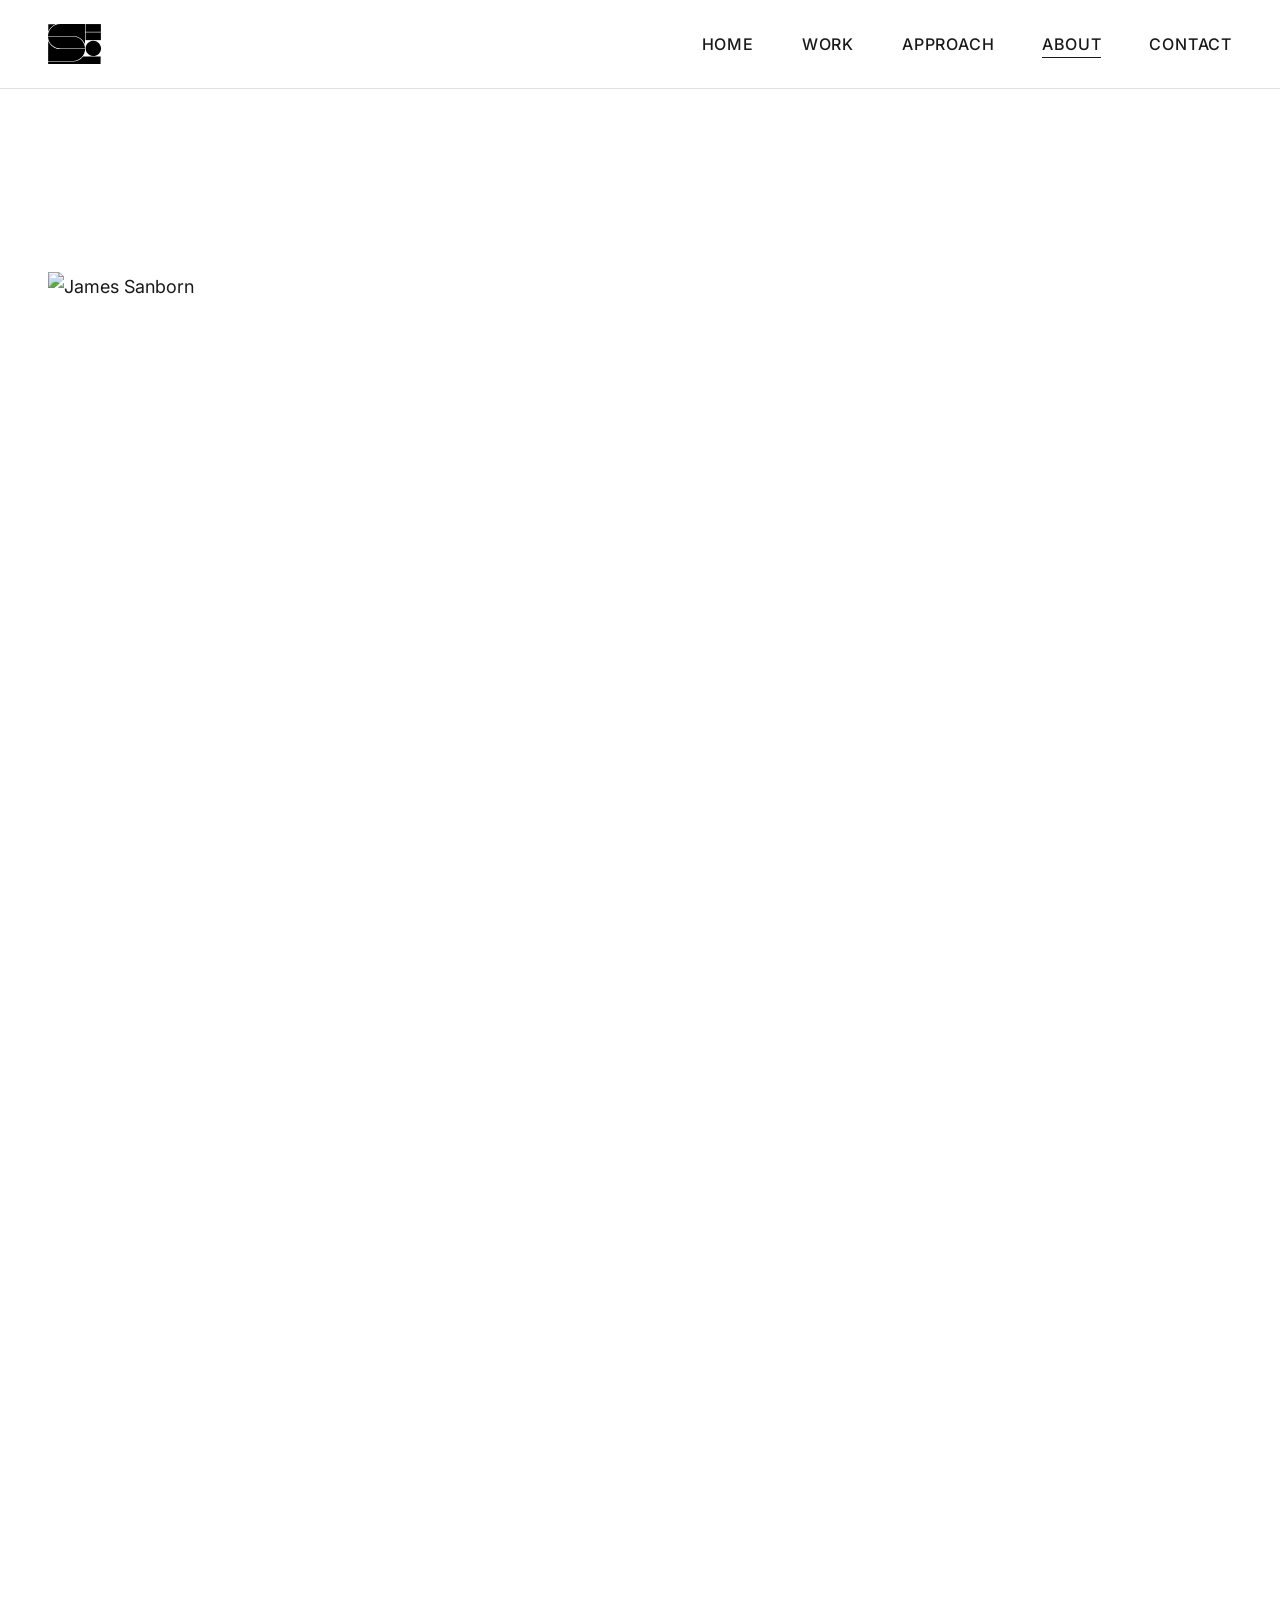
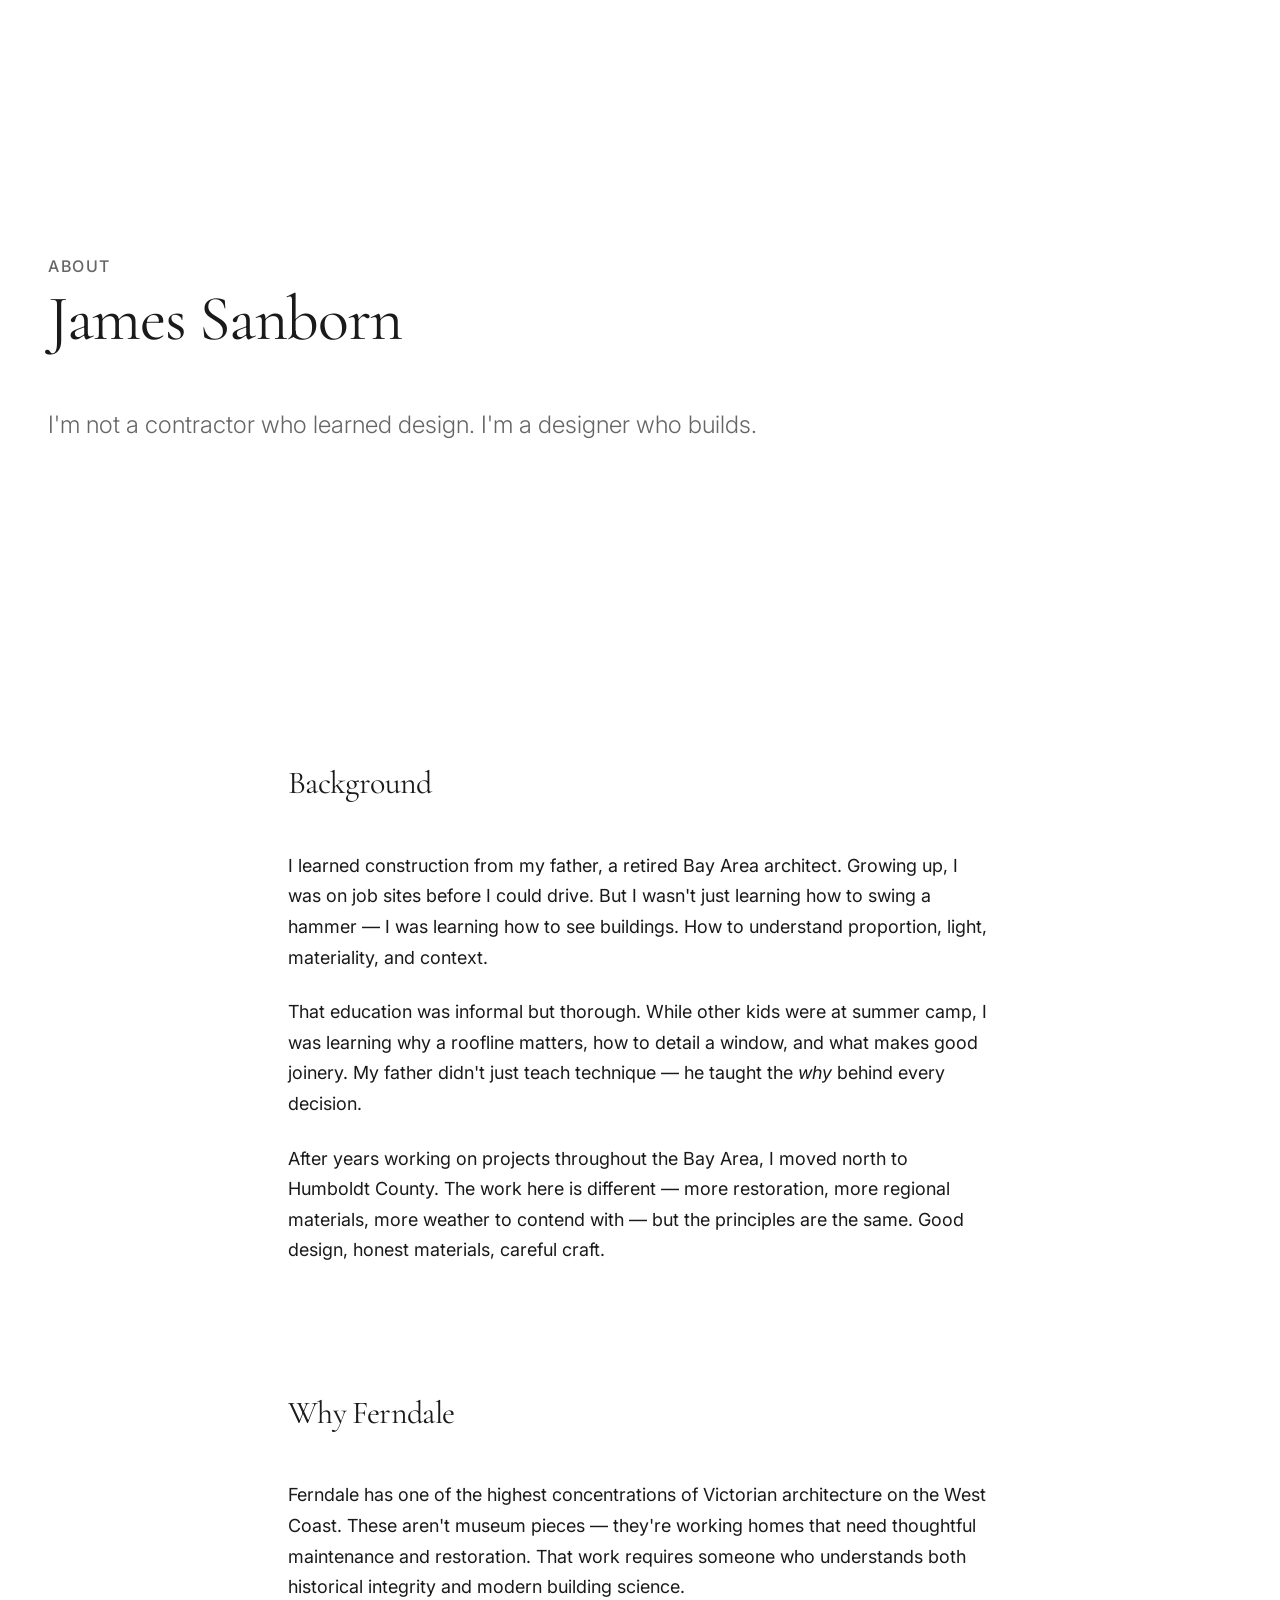
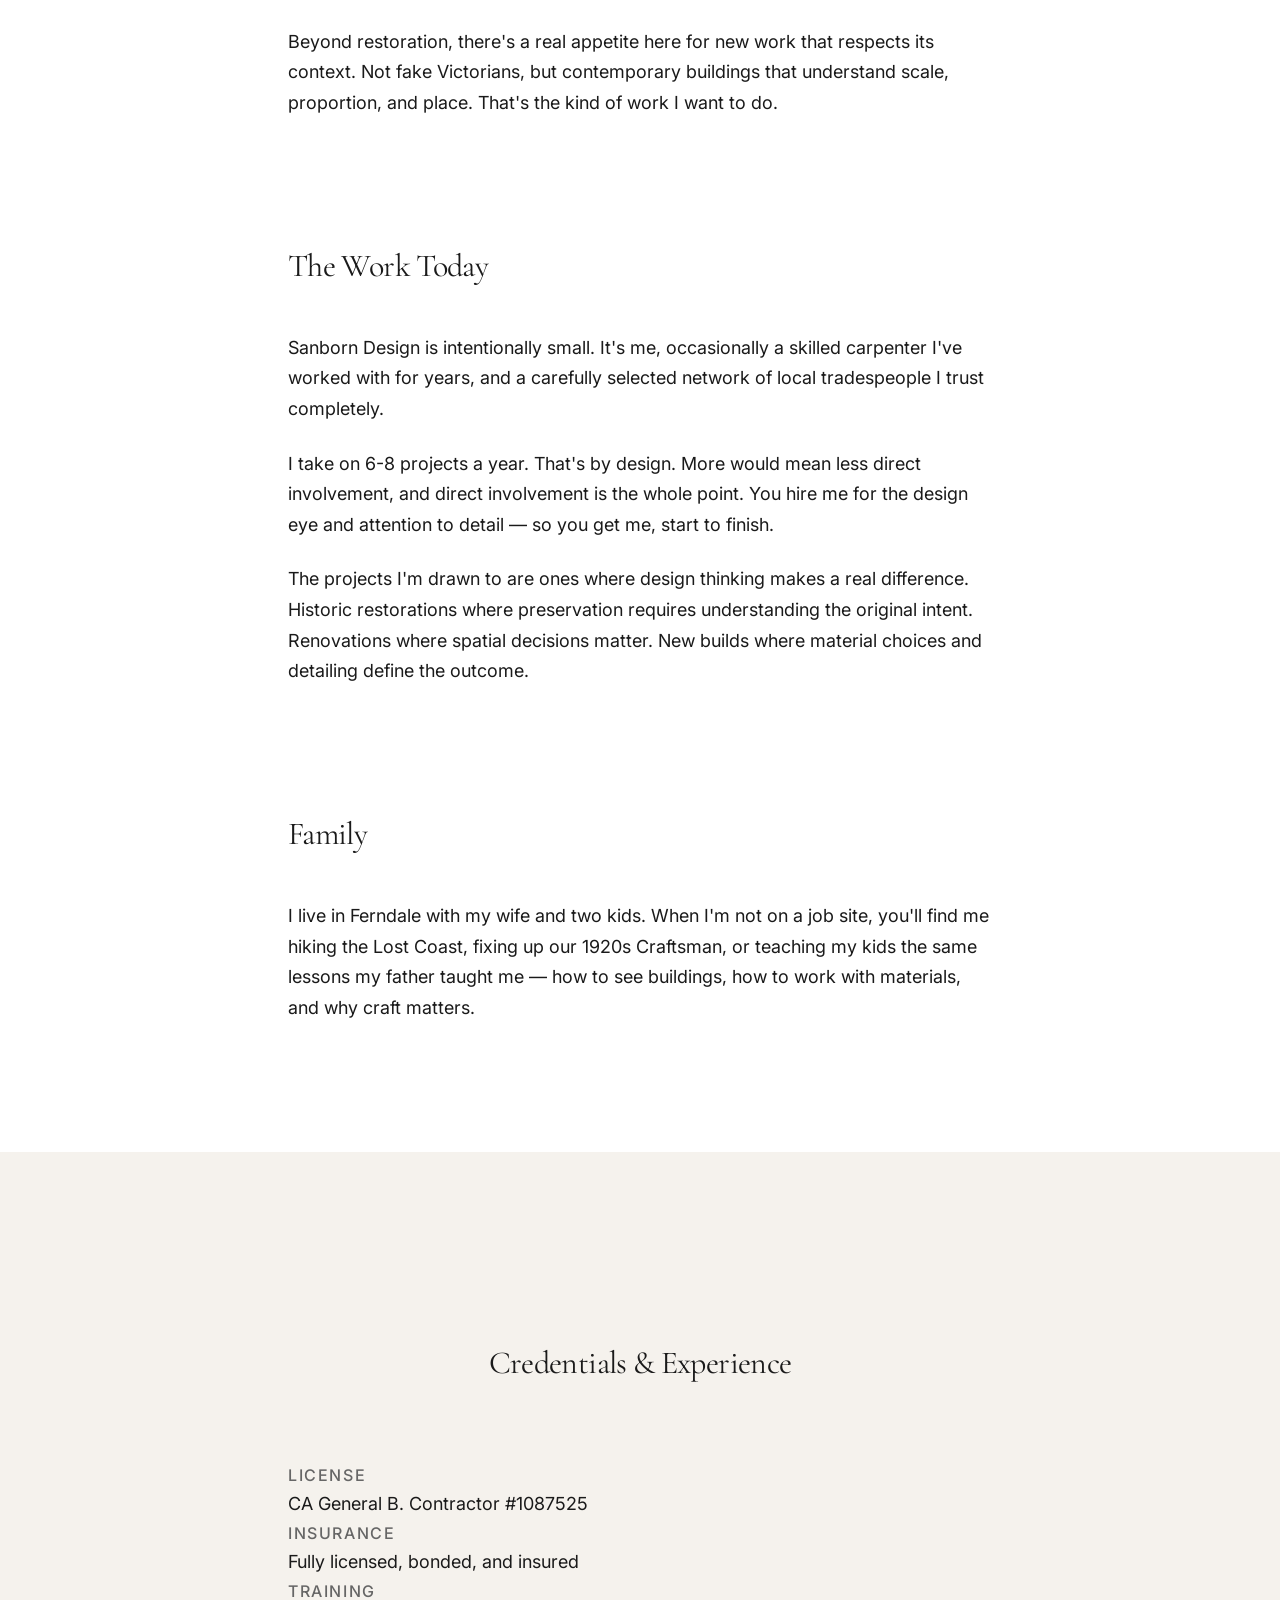
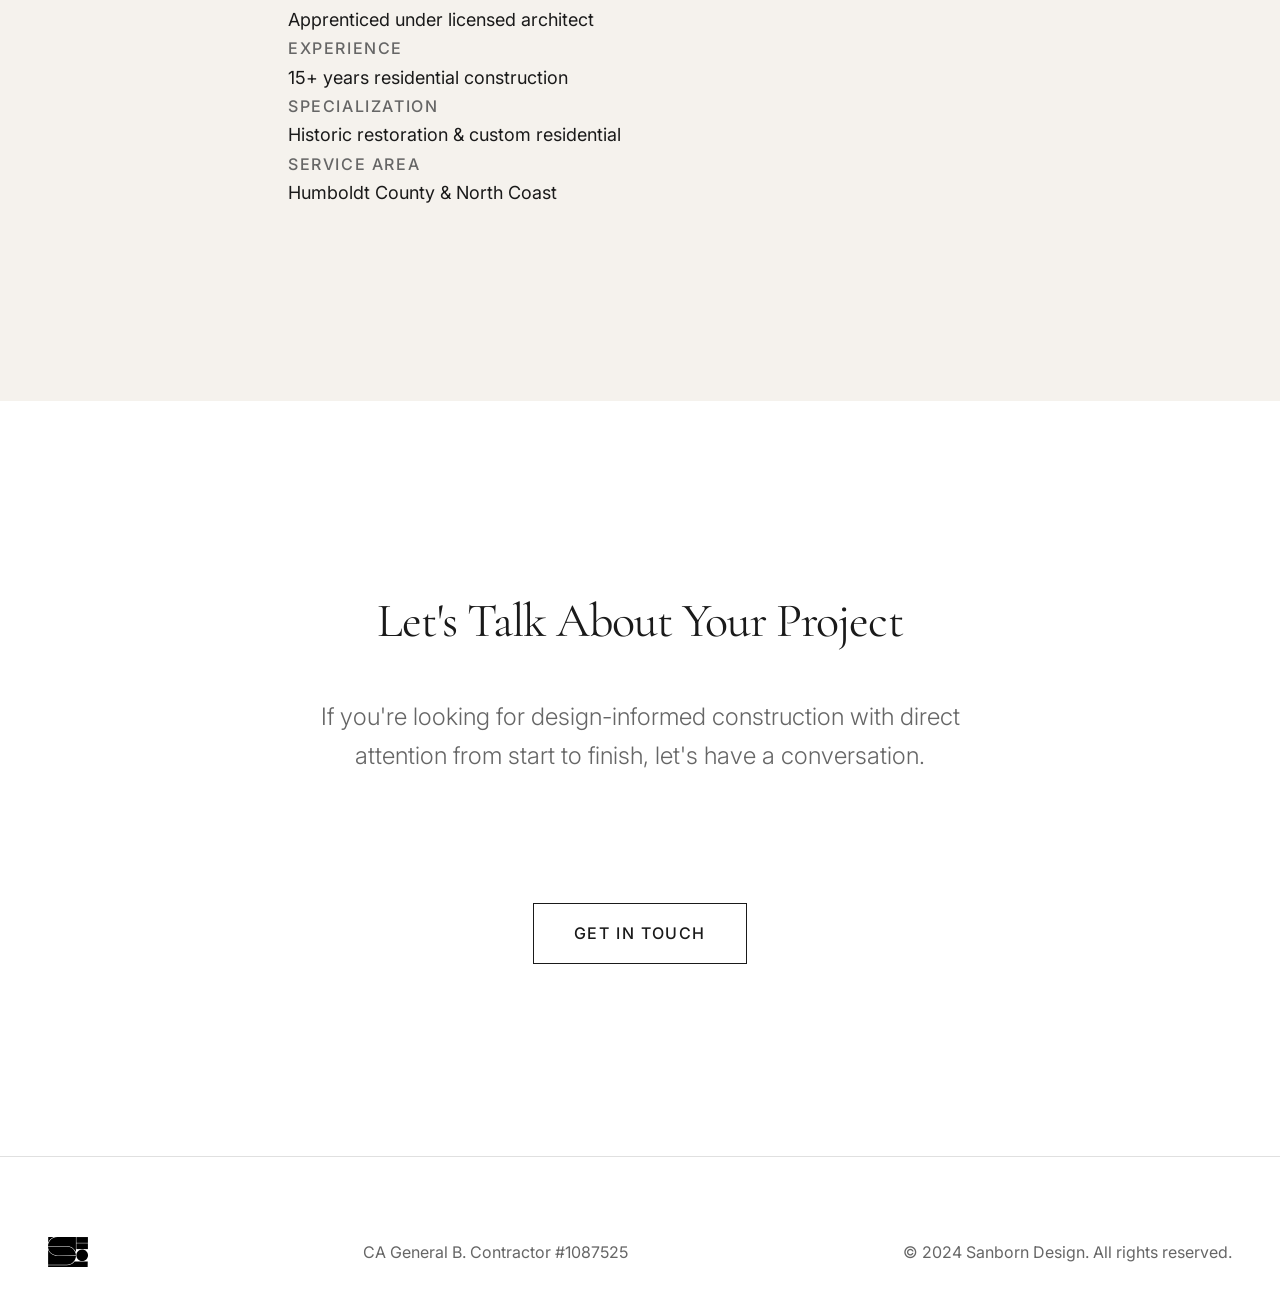
==== about/index.html @ 71fdd4d7 "Complete sample redesign site for SANBORN Implemented comprehensive website redesign based on produc" ====
<!DOCTYPE html>
<html lang="en">
<head>
  <meta charset="UTF-8">
  <meta name="viewport" content="width=device-width, initial-scale=1.0">
  <title>About - Sanborn Design</title>
  <meta name="description" content="James Sanborn brings architecture-trained craftsmanship to construction. Trained by his father, a retired Bay Area architect, James builds with design understanding.">

  <!-- Fonts -->
  <link rel="preconnect" href="https://fonts.googleapis.com">
  <link rel="preconnect" href="https://fonts.gstatic.com" crossorigin>
  <link href="https://fonts.googleapis.com/css2?family=Cormorant+Garamond:wght@300;400;500&family=Inter:wght@300;400;500;600&display=swap" rel="stylesheet">

  <!-- Styles -->
  <link rel="stylesheet" href="/assets/css/reset.css">
  <link rel="stylesheet" href="/assets/css/main.css">
</head>
<body>

  <!-- Navigation -->
  <nav class="nav">
    <div class="nav-container">
      <a href="/" class="nav-logo-link">
        <img src="/assets/images/sanborn1.svg" alt="Sanborn Design" class="nav-logo">
      </a>
      <ul class="nav-menu">
        <li><a href="/" class="nav-link">Home</a></li>
        <li><a href="/work/" class="nav-link">Work</a></li>
        <li><a href="/approach/" class="nav-link">Approach</a></li>
        <li><a href="/about/" class="nav-link">About</a></li>
        <li><a href="/contact/" class="nav-link">Contact</a></li>
      </ul>
    </div>
  </nav>

  <div class="nav-spacer"></div>

  <!-- About Header -->
  <section class="section-lg">
    <div class="container">
      <div class="grid-2" style="gap: var(--space-xl); align-items: center;">

        <!-- Portrait -->
        <div>
          <img
            src="/assets/images/about/about-james-portrait.jpg"
            alt="James Sanborn"
            style="width: 100%; height: auto; aspect-ratio: 3/4; object-fit: cover;"
          />
        </div>

        <!-- Intro Text -->
        <div>
          <span class="label">About</span>
          <h1 class="mb-md">James Sanborn</h1>
          <p class="intro-text">
            I'm not a contractor who learned design. I'm a designer who builds.
          </p>
        </div>

      </div>
    </div>
  </section>

  <!-- Story Section -->
  <section class="section">
    <div class="container-narrow">

      <h3 class="mb-md">Background</h3>

      <p>
        I learned construction from my father, a retired Bay Area architect. Growing up,
        I was on job sites before I could drive. But I wasn't just learning how to swing
        a hammer — I was learning how to see buildings. How to understand proportion, light,
        materiality, and context.
      </p>

      <p>
        That education was informal but thorough. While other kids were at summer camp, I was
        learning why a roofline matters, how to detail a window, and what makes good joinery.
        My father didn't just teach technique — he taught the <em>why</em> behind every decision.
      </p>

      <p>
        After years working on projects throughout the Bay Area, I moved north to Humboldt County.
        The work here is different — more restoration, more regional materials, more weather to
        contend with — but the principles are the same. Good design, honest materials, careful craft.
      </p>

      <h3 class="mb-md mt-xl">Why Ferndale</h3>

      <p>
        Ferndale has one of the highest concentrations of Victorian architecture on the West Coast.
        These aren't museum pieces — they're working homes that need thoughtful maintenance and
        restoration. That work requires someone who understands both historical integrity and
        modern building science.
      </p>

      <p>
        Beyond restoration, there's a real appetite here for new work that respects its context.
        Not fake Victorians, but contemporary buildings that understand scale, proportion, and place.
        That's the kind of work I want to do.
      </p>

      <h3 class="mb-md mt-xl">The Work Today</h3>

      <p>
        Sanborn Design is intentionally small. It's me, occasionally a skilled carpenter I've worked
        with for years, and a carefully selected network of local tradespeople I trust completely.
      </p>

      <p>
        I take on 6-8 projects a year. That's by design. More would mean less direct involvement,
        and direct involvement is the whole point. You hire me for the design eye and attention
        to detail — so you get me, start to finish.
      </p>

      <p>
        The projects I'm drawn to are ones where design thinking makes a real difference. Historic
        restorations where preservation requires understanding the original intent. Renovations where
        spatial decisions matter. New builds where material choices and detailing define the outcome.
      </p>

      <h3 class="mb-md mt-xl">Family</h3>

      <p>
        I live in Ferndale with my wife and two kids. When I'm not on a job site, you'll find me
        hiking the Lost Coast, fixing up our 1920s Craftsman, or teaching my kids the same lessons
        my father taught me — how to see buildings, how to work with materials, and why craft matters.
      </p>

    </div>
  </section>

  <!-- Credentials Section -->
  <section class="bg-cream section-lg">
    <div class="container-narrow">

      <h3 class="mb-lg text-center">Credentials & Experience</h3>

      <div class="grid-2" style="gap: var(--space-lg);">

        <div>
          <div class="label mb-xs">License</div>
          <p>CA General B. Contractor #1087525</p>
        </div>

        <div>
          <div class="label mb-xs">Insurance</div>
          <p>Fully licensed, bonded, and insured</p>
        </div>

        <div>
          <div class="label mb-xs">Training</div>
          <p>Apprenticed under licensed architect</p>
        </div>

        <div>
          <div class="label mb-xs">Experience</div>
          <p>15+ years residential construction</p>
        </div>

        <div>
          <div class="label mb-xs">Specialization</div>
          <p>Historic restoration & custom residential</p>
        </div>

        <div>
          <div class="label mb-xs">Service Area</div>
          <p>Humboldt County & North Coast</p>
        </div>

      </div>

    </div>
  </section>

  <!-- Call to Action -->
  <section class="section-lg">
    <div class="container-narrow text-center">
      <h2 class="mb-md">Let's Talk About Your Project</h2>
      <p class="intro-text mb-xl">
        If you're looking for design-informed construction with direct attention
        from start to finish, let's have a conversation.
      </p>
      <a href="/contact/" class="btn">Get in Touch</a>
    </div>
  </section>

  <!-- Footer -->
  <footer class="footer">
    <div class="container">
      <div class="footer-content">
        <img src="/assets/images/sanborn1.svg" alt="Sanborn Design" class="footer-logo">

        <div class="footer-text">
          CA General B. Contractor #1087525
        </div>

        <div class="footer-text">
          &copy; 2024 Sanborn Design. All rights reserved.
        </div>
      </div>
    </div>
  </footer>

  <!-- Scripts -->
  <script src="/assets/js/main.js"></script>

</body>
</html>
---- assets/css/main.css ----
/* ============================================
   SANBORN DESIGN - Design System
   Simple. Sophisticated. Construction.
   ============================================ */

/* ============================================
   CUSTOM PROPERTIES
   ============================================ */
:root {
  /* Colors */
  --color-background: #FFFFFF;
  --color-background-alt: #F5F2ED;
  --color-background-dark: #2A2A2A;
  --color-text: #1A1A1A;
  --color-text-muted: #666666;
  --color-text-light: #FFFFFF;
  --color-accent: #8B7355;
  --color-border: #E0E0E0;

  /* Typography */
  --font-serif: 'Cormorant Garamond', 'Georgia', serif;
  --font-sans: 'Inter', 'Helvetica Neue', sans-serif;

  /* Font Sizes */
  --fs-hero: clamp(3rem, 8vw, 6rem);
  --fs-h1: clamp(2.5rem, 5vw, 4rem);
  --fs-h2: clamp(2rem, 4vw, 3rem);
  --fs-h3: clamp(1.5rem, 3vw, 2rem);
  --fs-h4: clamp(1.25rem, 2.5vw, 1.5rem);
  --fs-body: clamp(1rem, 2vw, 1.125rem);
  --fs-small: clamp(0.875rem, 1.5vw, 1rem);
  --fs-tiny: 0.75rem;

  /* Spacing */
  --space-xs: clamp(0.5rem, 2vw, 1rem);
  --space-sm: clamp(1rem, 3vw, 1.5rem);
  --space-md: clamp(2rem, 5vw, 3rem);
  --space-lg: clamp(3rem, 7vw, 5rem);
  --space-xl: clamp(5rem, 10vw, 8rem);
  --space-2xl: clamp(7rem, 15vw, 12rem);

  /* Layout */
  --max-width: 1400px;
  --max-width-text: 800px;
  --gutter: clamp(1.5rem, 5vw, 3rem);

  /* Animation */
  --transition-smooth: all 0.3s cubic-bezier(0.4, 0, 0.2, 1);
}

/* ============================================
   BASE STYLES
   ============================================ */
body {
  font-family: var(--font-sans);
  font-size: var(--fs-body);
  color: var(--color-text);
  background-color: var(--color-background);
  line-height: 1.7;
}

/* ============================================
   TYPOGRAPHY
   ============================================ */
h1, h2, h3, h4, h5, h6 {
  font-family: var(--font-serif);
  font-weight: 400;
  line-height: 1.2;
  letter-spacing: -0.02em;
}

h1 {
  font-size: var(--fs-h1);
  margin-bottom: var(--space-md);
}

h2 {
  font-size: var(--fs-h2);
  margin-bottom: var(--space-sm);
}

h3 {
  font-size: var(--fs-h3);
  margin-bottom: var(--space-sm);
}

h4 {
  font-size: var(--fs-h4);
  margin-bottom: var(--space-xs);
}

p {
  margin-bottom: var(--space-sm);
  max-width: 65ch;
}

p:last-child {
  margin-bottom: 0;
}

.tagline {
  font-family: var(--font-serif);
  font-size: var(--fs-hero);
  font-weight: 300;
  line-height: 1.1;
  letter-spacing: -0.03em;
}

.label {
  font-family: var(--font-sans);
  font-size: var(--fs-small);
  font-weight: 500;
  letter-spacing: 0.1em;
  text-transform: uppercase;
  color: var(--color-text-muted);
}

.intro-text {
  font-size: var(--fs-h4);
  font-weight: 300;
  line-height: 1.6;
  color: var(--color-text-muted);
}

/* ============================================
   LAYOUT
   ============================================ */
.container {
  max-width: var(--max-width);
  margin: 0 auto;
  padding: 0 var(--gutter);
}

.container-narrow {
  max-width: var(--max-width-text);
  margin: 0 auto;
  padding: 0 var(--gutter);
}

.section {
  padding: var(--space-xl) 0;
}

.section-lg {
  padding: var(--space-2xl) 0;
}

/* ============================================
   NAVIGATION
   ============================================ */
.nav {
  position: fixed;
  top: 0;
  left: 0;
  right: 0;
  z-index: 1000;
  background-color: rgba(255, 255, 255, 0.95);
  backdrop-filter: blur(10px);
  border-bottom: 1px solid var(--color-border);
  transition: var(--transition-smooth);
}

.nav-container {
  max-width: var(--max-width);
  margin: 0 auto;
  padding: var(--space-sm) var(--gutter);
  display: flex;
  justify-content: space-between;
  align-items: center;
}

.nav-logo {
  height: 40px;
  width: auto;
}

.nav-menu {
  display: flex;
  gap: var(--space-md);
  align-items: center;
}

.nav-link {
  font-size: var(--fs-small);
  font-weight: 500;
  letter-spacing: 0.05em;
  text-transform: uppercase;
  color: var(--color-text);
  transition: var(--transition-smooth);
  position: relative;
}

.nav-link::after {
  content: '';
  position: absolute;
  bottom: -4px;
  left: 0;
  width: 0;
  height: 1px;
  background-color: var(--color-text);
  transition: var(--transition-smooth);
}

.nav-link:hover::after,
.nav-link.active::after {
  width: 100%;
}

.nav-spacer {
  height: 80px;
}

/* ============================================
   HERO SECTIONS
   ============================================ */
.hero {
  position: relative;
  height: 100vh;
  min-height: 600px;
  display: flex;
  align-items: center;
  justify-content: center;
  overflow: hidden;
}

.hero-background {
  position: absolute;
  top: 0;
  left: 0;
  width: 100%;
  height: 100%;
  object-fit: cover;
  z-index: -1;
}

.hero-overlay {
  position: absolute;
  top: 0;
  left: 0;
  width: 100%;
  height: 100%;
  background: linear-gradient(to bottom, rgba(0,0,0,0.2), rgba(0,0,0,0.4));
  z-index: 0;
}

.hero-content {
  position: relative;
  z-index: 1;
  text-align: center;
  color: var(--color-text-light);
  padding: 0 var(--gutter);
}

.hero-content .tagline {
  text-shadow: 2px 2px 20px rgba(0,0,0,0.5);
}

/* ============================================
   GRID SYSTEMS
   ============================================ */
.grid {
  display: grid;
  gap: var(--space-md);
}

.grid-2 {
  grid-template-columns: repeat(auto-fit, minmax(300px, 1fr));
}

.grid-3 {
  grid-template-columns: repeat(auto-fit, minmax(350px, 1fr));
}

.grid-projects {
  display: grid;
  grid-template-columns: repeat(auto-fill, minmax(350px, 1fr));
  gap: var(--space-lg);
}

@media (max-width: 768px) {
  .grid-projects {
    grid-template-columns: 1fr;
  }
}

/* ============================================
   PROJECT CARDS
   ============================================ */
.project-card {
  display: flex;
  flex-direction: column;
  transition: var(--transition-smooth);
  cursor: pointer;
}

.project-card:hover {
  transform: translateY(-8px);
}

.project-card-image {
  width: 100%;
  aspect-ratio: 3 / 4;
  object-fit: cover;
  margin-bottom: var(--space-sm);
}

.project-card-type {
  margin-bottom: var(--space-xs);
}

.project-card-title {
  font-family: var(--font-serif);
  font-size: var(--fs-h3);
  margin-bottom: var(--space-xs);
}

.project-card-location {
  font-size: var(--fs-small);
  color: var(--color-text-muted);
}

/* ============================================
   BUTTONS & LINKS
   ============================================ */
.btn {
  display: inline-block;
  padding: 1rem 2.5rem;
  font-size: var(--fs-small);
  font-weight: 500;
  letter-spacing: 0.1em;
  text-transform: uppercase;
  border: 1px solid var(--color-text);
  background-color: transparent;
  color: var(--color-text);
  transition: var(--transition-smooth);
  cursor: pointer;
}

.btn:hover {
  background-color: var(--color-text);
  color: var(--color-background);
}

.btn-light {
  border-color: var(--color-text-light);
  color: var(--color-text-light);
}

.btn-light:hover {
  background-color: var(--color-text-light);
  color: var(--color-text);
}

.link-arrow {
  display: inline-flex;
  align-items: center;
  gap: 0.5rem;
  font-weight: 500;
  transition: var(--transition-smooth);
}

.link-arrow::after {
  content: '→';
  transition: var(--transition-smooth);
}

.link-arrow:hover::after {
  transform: translateX(4px);
}

/* ============================================
   BACKGROUND SECTIONS
   ============================================ */
.bg-cream {
  background-color: var(--color-background-alt);
}

.bg-dark {
  background-color: var(--color-background-dark);
  color: var(--color-text-light);
}

.bg-dark h1,
.bg-dark h2,
.bg-dark h3,
.bg-dark h4 {
  color: var(--color-text-light);
}

/* ============================================
   TESTIMONIAL
   ============================================ */
.testimonial {
  max-width: 900px;
  margin: 0 auto;
  text-align: center;
  padding: var(--space-xl) var(--gutter);
}

.testimonial-quote {
  font-family: var(--font-serif);
  font-size: var(--fs-h3);
  font-style: italic;
  font-weight: 300;
  line-height: 1.5;
  margin-bottom: var(--space-md);
}

.testimonial-author {
  font-size: var(--fs-small);
  font-weight: 500;
  letter-spacing: 0.05em;
  text-transform: uppercase;
  color: var(--color-text-muted);
}

/* ============================================
   GALLERY
   ============================================ */
.gallery {
  display: grid;
  grid-template-columns: repeat(auto-fit, minmax(400px, 1fr));
  gap: var(--space-sm);
}

.gallery-item {
  position: relative;
  overflow: hidden;
}

.gallery-image {
  width: 100%;
  height: 100%;
  object-fit: cover;
  transition: var(--transition-smooth);
}

.gallery-item:hover .gallery-image {
  transform: scale(1.05);
}

.gallery-caption {
  margin-top: var(--space-xs);
  font-size: var(--fs-small);
  color: var(--color-text-muted);
  font-style: italic;
}

/* ============================================
   FOOTER
   ============================================ */
.footer {
  padding: var(--space-lg) 0 var(--space-md);
  border-top: 1px solid var(--color-border);
}

.footer-content {
  display: flex;
  justify-content: space-between;
  align-items: center;
  flex-wrap: wrap;
  gap: var(--space-md);
}

.footer-logo {
  height: 30px;
  width: auto;
}

.footer-text {
  font-size: var(--fs-small);
  color: var(--color-text-muted);
}

.footer-links {
  display: flex;
  gap: var(--space-md);
}

.footer-link {
  font-size: var(--fs-small);
  color: var(--color-text-muted);
  transition: var(--transition-smooth);
}

.footer-link:hover {
  color: var(--color-text);
}

/* ============================================
   CONTACT FORM
   ============================================ */
.contact-info {
  display: flex;
  flex-direction: column;
  gap: var(--space-md);
  margin-bottom: var(--space-lg);
}

.contact-item {
  display: flex;
  flex-direction: column;
  gap: var(--space-xs);
}

.contact-item-label {
  font-size: var(--fs-small);
  font-weight: 500;
  letter-spacing: 0.05em;
  text-transform: uppercase;
  color: var(--color-text-muted);
}

.contact-item-value {
  font-size: var(--fs-h4);
  font-family: var(--font-serif);
}

.contact-item-value a {
  transition: var(--transition-smooth);
}

.contact-item-value a:hover {
  color: var(--color-accent);
}

/* ============================================
   UTILITIES
   ============================================ */
.text-center {
  text-align: center;
}

.mb-sm { margin-bottom: var(--space-sm); }
.mb-md { margin-bottom: var(--space-md); }
.mb-lg { margin-bottom: var(--space-lg); }
.mb-xl { margin-bottom: var(--space-xl); }

.mt-sm { margin-top: var(--space-sm); }
.mt-md { margin-top: var(--space-md); }
.mt-lg { margin-top: var(--space-lg); }
.mt-xl { margin-top: var(--space-xl); }

/* ============================================
   RESPONSIVE
   ============================================ */
@media (max-width: 768px) {
  .nav-menu {
    gap: var(--space-sm);
  }

  .footer-content {
    flex-direction: column;
    text-align: center;
  }

  .gallery {
    grid-template-columns: 1fr;
  }
}

/* ============================================
   PRINT
   ============================================ */
@media print {
  .nav,
  .footer,
  .btn {
    display: none;
  }
}
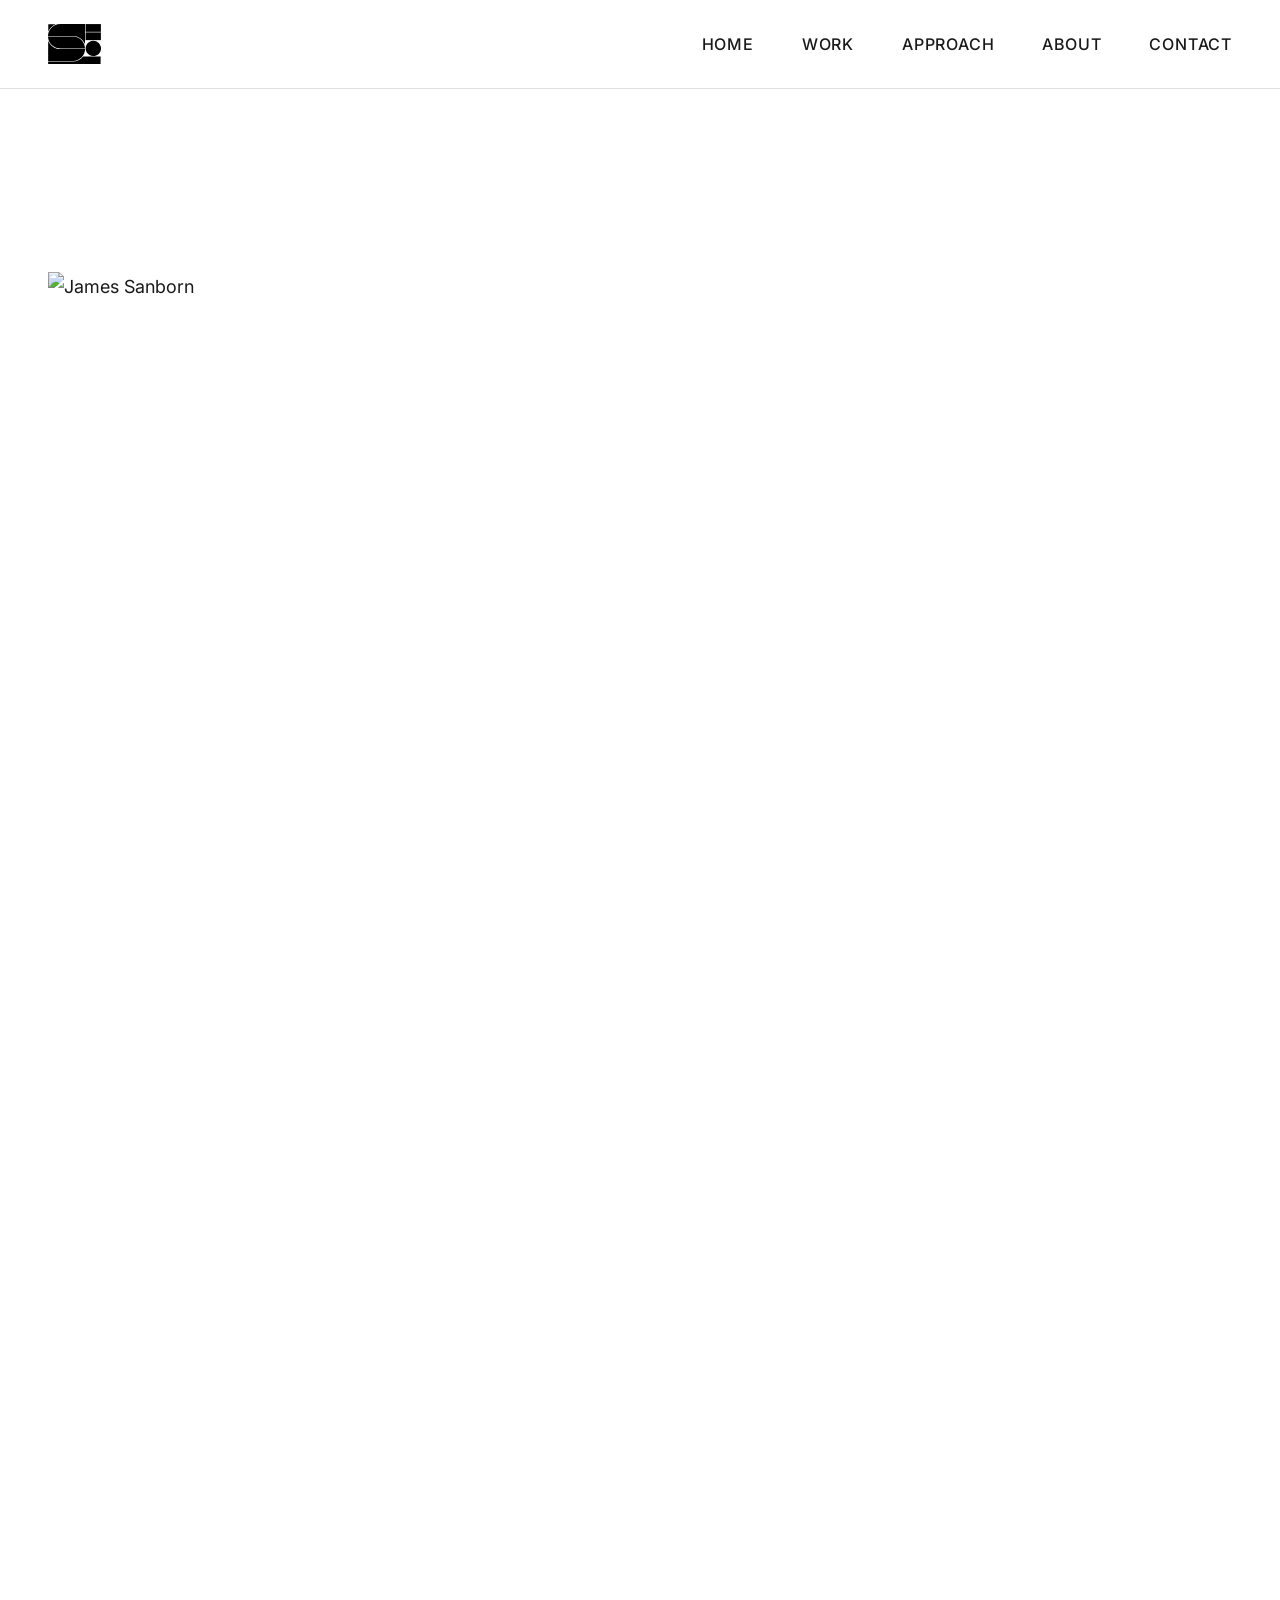
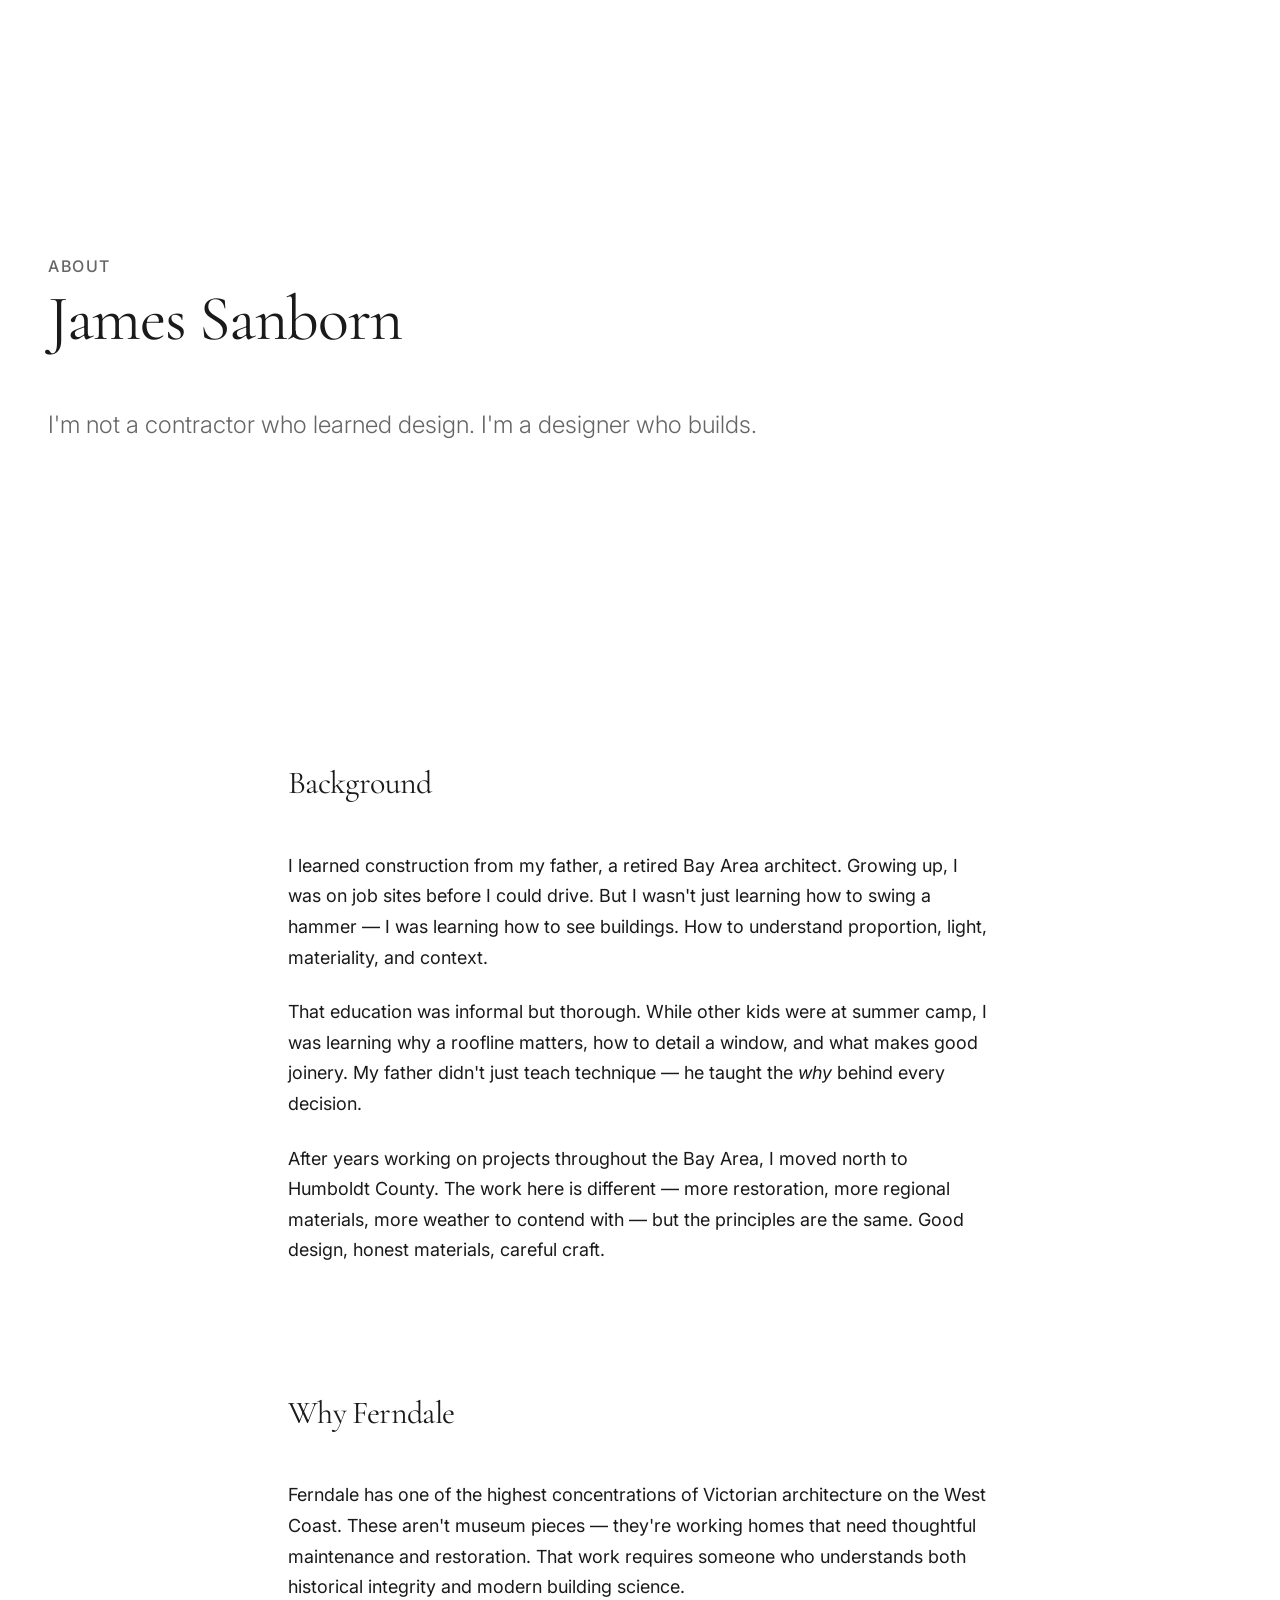
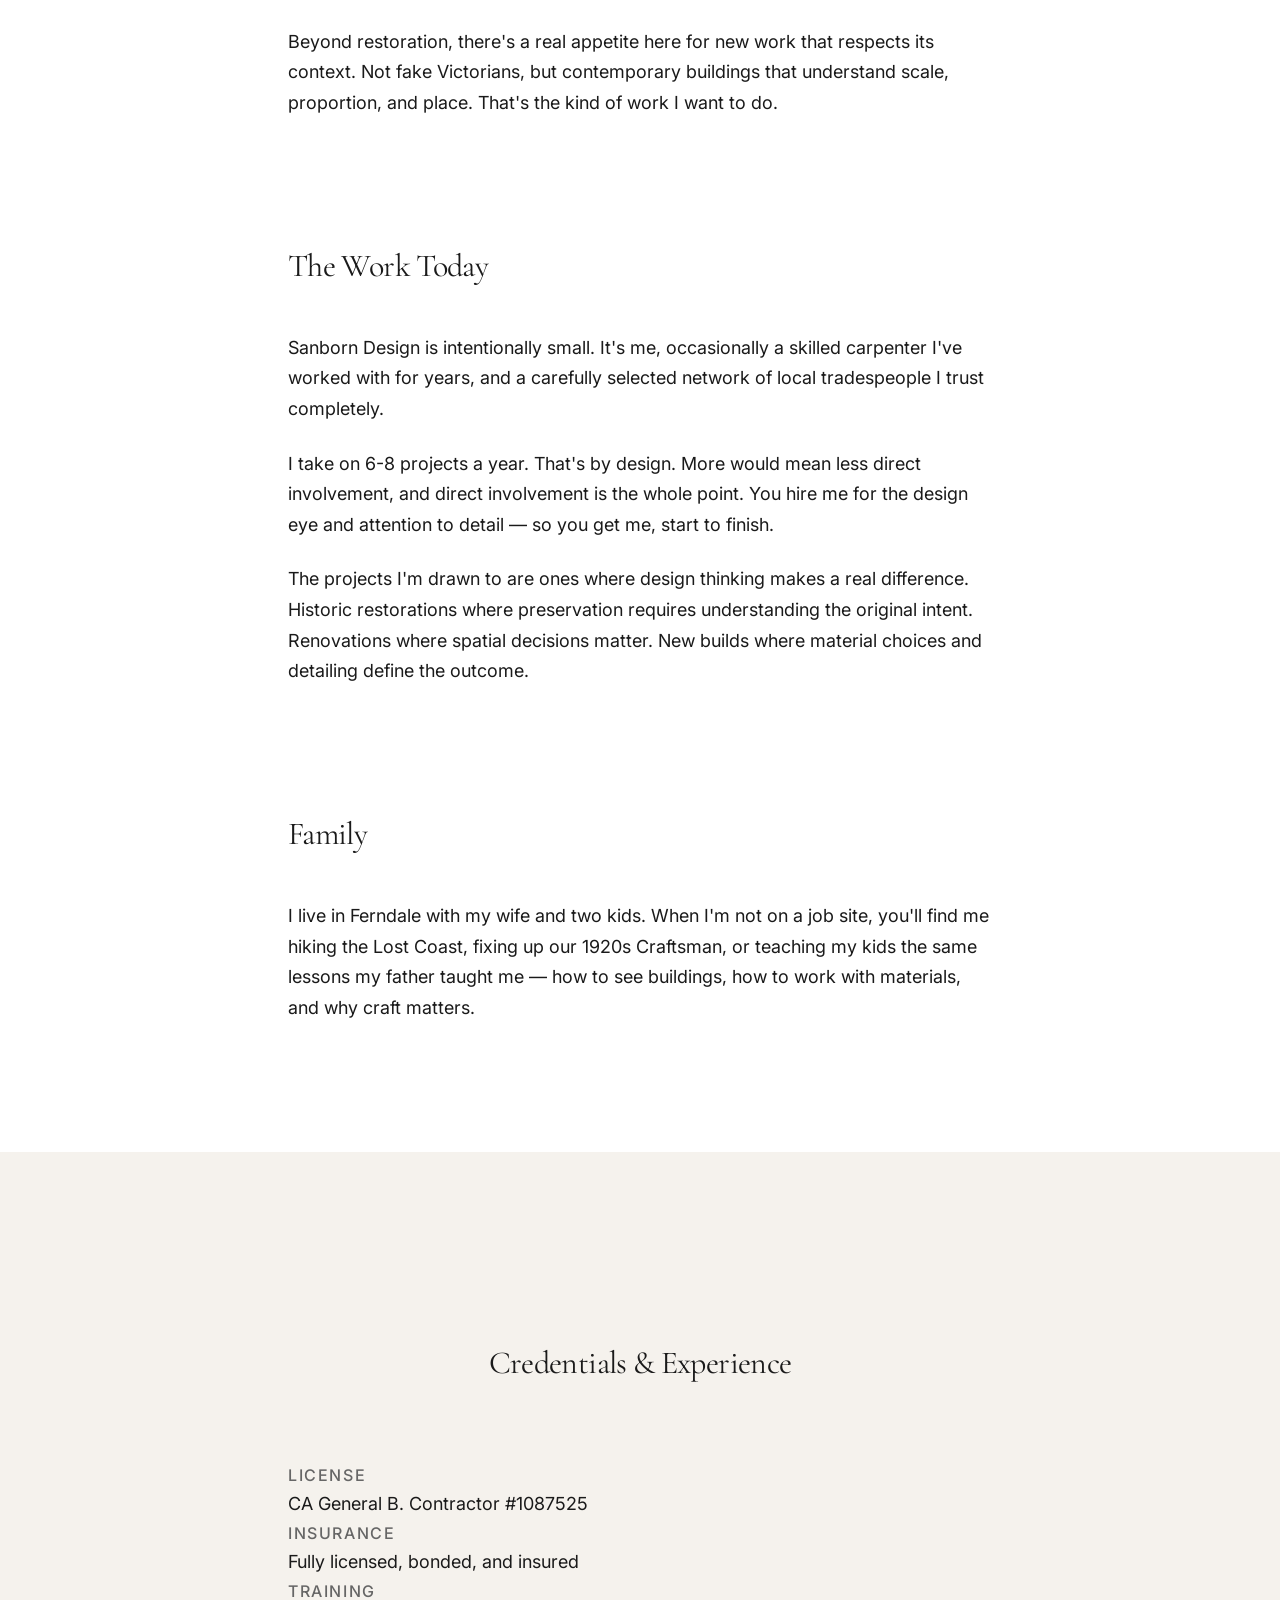
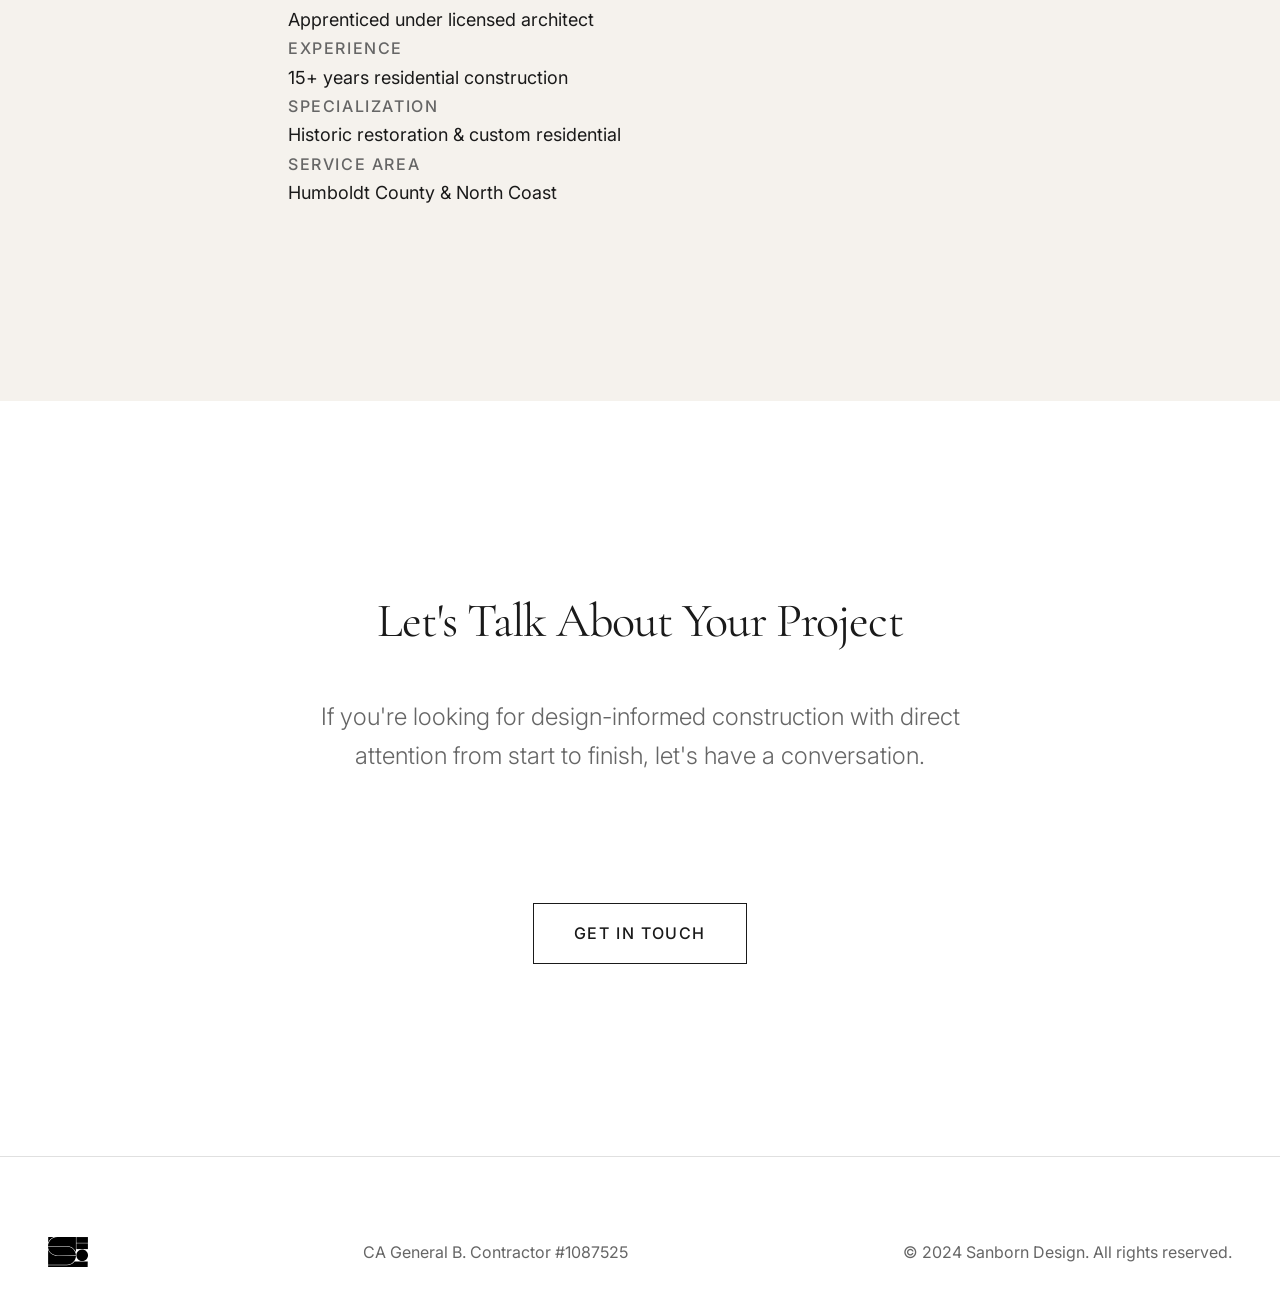
==== commit 928e565c: "Fix all paths to use relative URLs instead of absolute Changed all asset and navigation paths from a" ====
--- a/about/index.html
+++ b/about/index.html
@@ -12,23 +12,23 @@
   <link href="https://fonts.googleapis.com/css2?family=Cormorant+Garamond:wght@300;400;500&family=Inter:wght@300;400;500;600&display=swap" rel="stylesheet">
 
   <!-- Styles -->
-  <link rel="stylesheet" href="/assets/css/reset.css">
-  <link rel="stylesheet" href="/assets/css/main.css">
+  <link rel="stylesheet" href="../assets/css/reset.css">
+  <link rel="stylesheet" href="../assets/css/main.css">
 </head>
 <body>
 
   <!-- Navigation -->
   <nav class="nav">
     <div class="nav-container">
-      <a href="/" class="nav-logo-link">
-        <img src="/assets/images/sanborn1.svg" alt="Sanborn Design" class="nav-logo">
+      <a href="../index.html" class="nav-logo-link">
+        <img src="../assets/images/sanborn1.svg" alt="Sanborn Design" class="nav-logo">
       </a>
       <ul class="nav-menu">
-        <li><a href="/" class="nav-link">Home</a></li>
-        <li><a href="/work/" class="nav-link">Work</a></li>
-        <li><a href="/approach/" class="nav-link">Approach</a></li>
-        <li><a href="/about/" class="nav-link">About</a></li>
-        <li><a href="/contact/" class="nav-link">Contact</a></li>
+        <li><a href="../index.html" class="nav-link">Home</a></li>
+        <li><a href="../work/index.html" class="nav-link">Work</a></li>
+        <li><a href="../approach/index.html" class="nav-link">Approach</a></li>
+        <li><a href="../about/index.html" class="nav-link">About</a></li>
+        <li><a href="../contact/index.html" class="nav-link">Contact</a></li>
       </ul>
     </div>
   </nav>
@@ -43,7 +43,7 @@
         <!-- Portrait -->
         <div>
           <img
-            src="/assets/images/about/about-james-portrait.jpg"
+            src="../assets/images/about/about-james-portrait.jpg"
             alt="James Sanborn"
             style="width: 100%; height: auto; aspect-ratio: 3/4; object-fit: cover;"
           />
@@ -183,7 +183,7 @@
         If you're looking for design-informed construction with direct attention
         from start to finish, let's have a conversation.
       </p>
-      <a href="/contact/" class="btn">Get in Touch</a>
+      <a href="../contact/index.html" class="btn">Get in Touch</a>
     </div>
   </section>
 
@@ -191,7 +191,7 @@
   <footer class="footer">
     <div class="container">
       <div class="footer-content">
-        <img src="/assets/images/sanborn1.svg" alt="Sanborn Design" class="footer-logo">
+        <img src="../assets/images/sanborn1.svg" alt="Sanborn Design" class="footer-logo">
 
         <div class="footer-text">
           CA General B. Contractor #1087525
@@ -205,7 +205,7 @@
   </footer>
 
   <!-- Scripts -->
-  <script src="/assets/js/main.js"></script>
+  <script src="../assets/js/main.js"></script>
 
 </body>
 </html>
